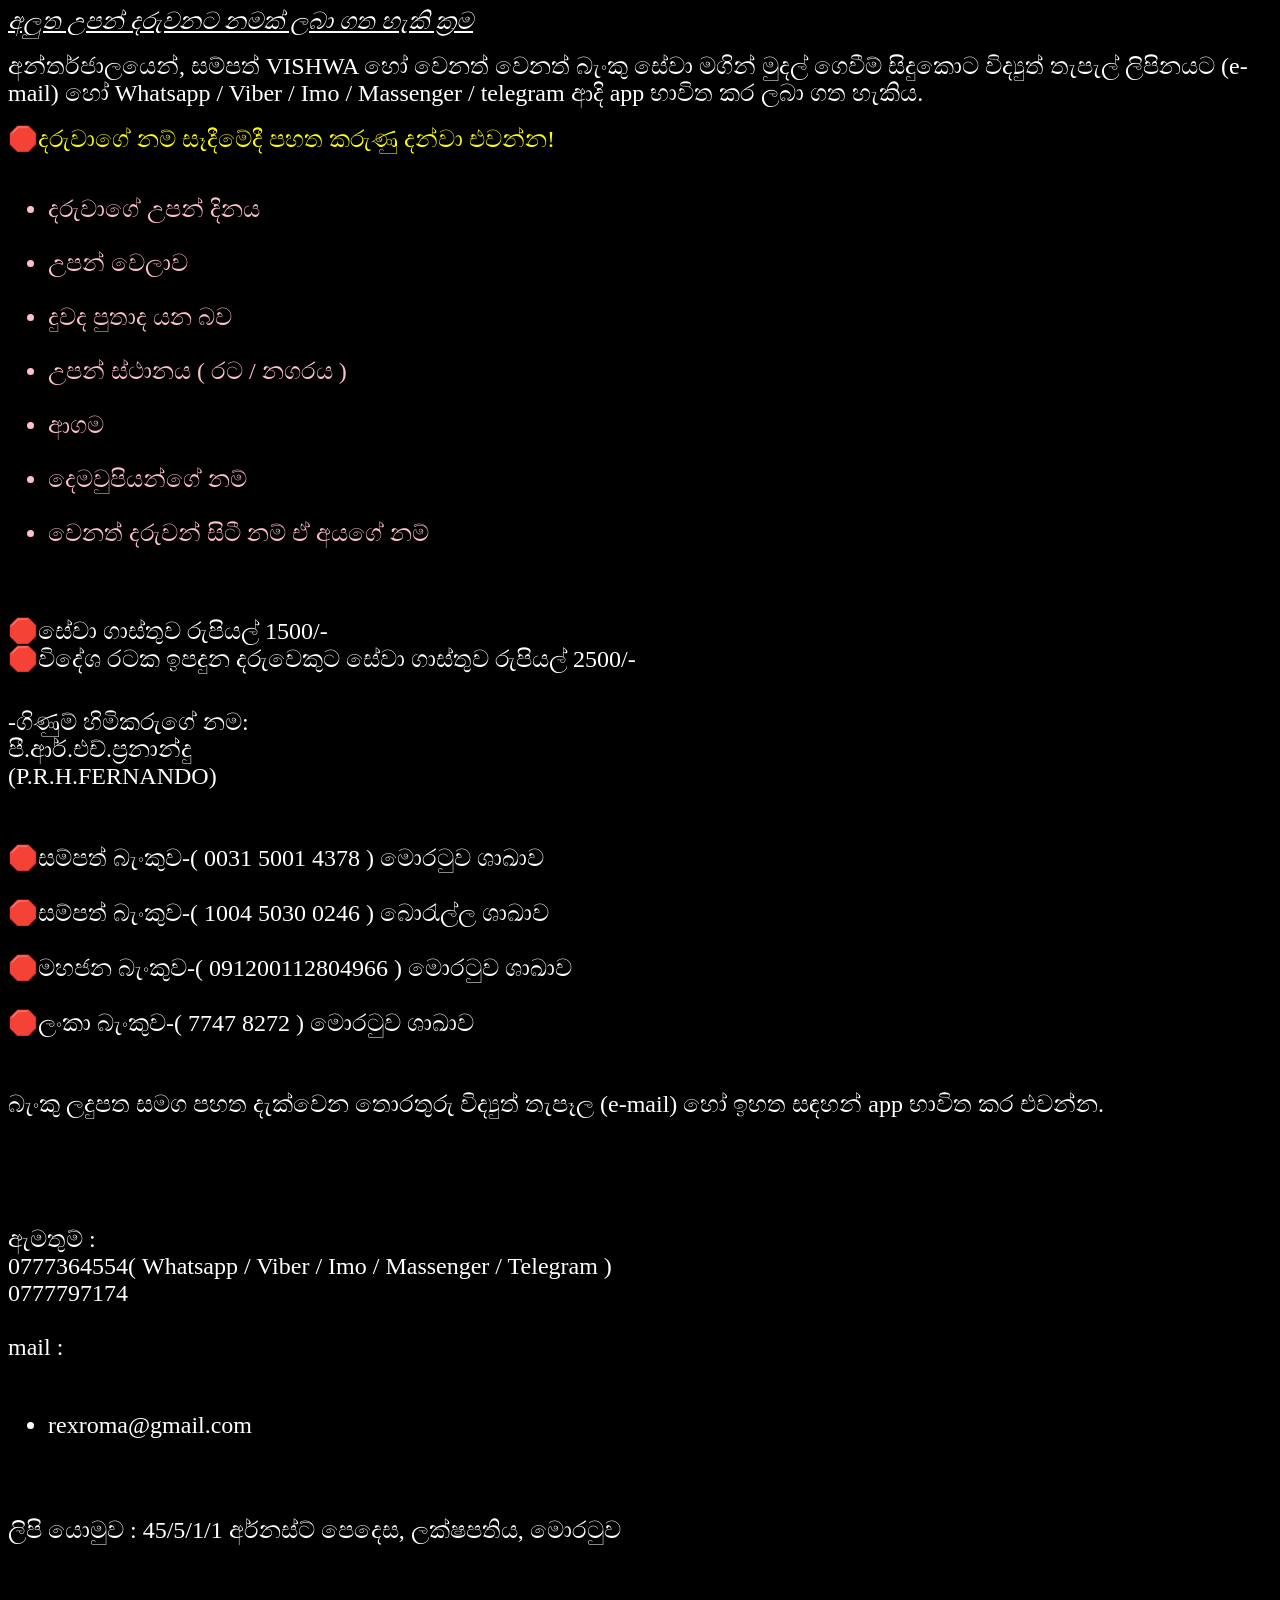
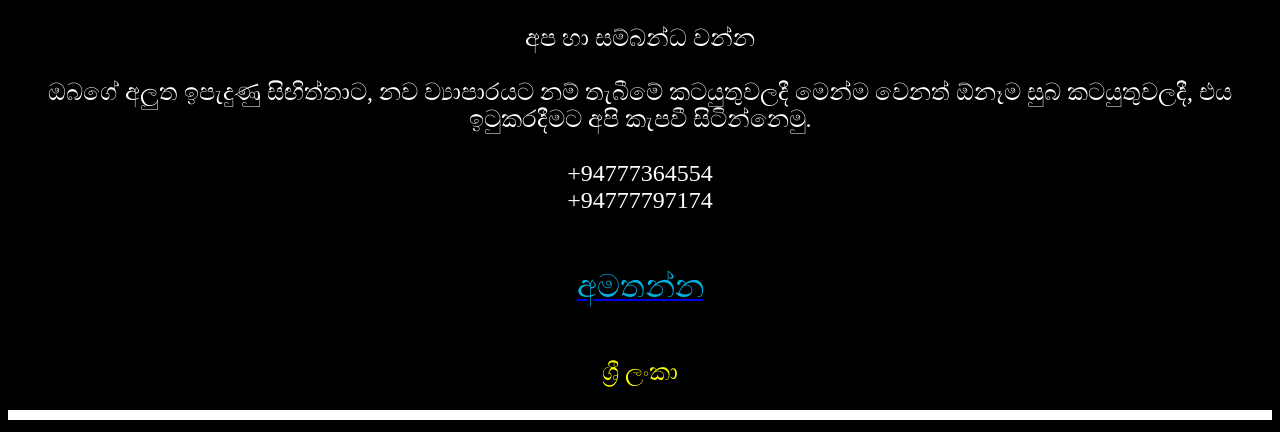
==== doc1.html @ b62781c7 "Add files via upload" ====
<html>
<head>
<title>දරුවාට නමක්</title>
</head>
<body bgcolor="black">
<font color="white" font style="Iskoola Pota" size="5">
<p>
<u><i>
අලුත උපන් දරුවනට නමක් ලබා ගත හැකි ක්‍රම
</u></i>

</font>
<br>
<br>
<font color="white" font style="Iskoola Pota" size="5">
අන්තර්ජාලයෙන්, සම්පත් VISHWA හෝ වෙනත් වෙනත් බැංකු සේවා මගින් මුදල් ගෙවීම් සිදුකොට විද්‍යුත් තැපැල් ලිපිනයට
(e-mail) හෝ  Whatsapp / Viber / Imo / Massenger / telegram ආදි  app භාවිත කර ලබා ගත හැකිය.
</font>
<br>
<br>
<font color="yellow" font style="Iskoola Pota" size="5">
🛑දරුවාගේ නම් සෑදීමේදී පහත කරුණු දන්වා එවන්න!
<br>
<br>
</font>
<ul type="disc">
<font color="pink" font style="Iskoola Pota" size="5">

<li>දරුවාගේ උපන් දිනය</li>
<br> 
<li>උපන් වෙලාව</li>
<br>
<li>දුවද පුතාද යන බව </li>
<br>
<li>උපන් ස්ථානය ( රට / නගරය ) </li>
<br>
<li>ආගම</li>
<br>
<li>දෙමවුපියන්ගේ නම්</li>
<br>
<li>වෙනත් දරුවන් සිටී නම් ඒ අයගේ නම්</li>
</font>
<br>
<br>
<br>
</ul>
<font color="white" font style="Iskoola Pota" size="5">
🛑සේවා ගාස්තුව රුපියල් 1500/-
<br>
🛑විදේශ රටක ඉපදුන දරුවෙකුට සේවා ගාස්තුව රුපියල් 2500/-
</font>

<br>
<br>
<br>
<font color="white" font style="Iskoola Pota" size="5">
-ගිණුම් හිමිකරුගේ නම:
<br>
<font color="white" font style="Iskoola Pota" size="5">
පී.ආර්.එච්.ප්‍රනාන්දු
<br>
<font color="white" font style="Iskoola Pota" size="5">
(P.R.H.FERNANDO)
<br>
<br>
<br>
<font color="white" font style="Iskoola Pota" size="5">
🛑සම්පත් බැංකුව-( 0031 5001 4378 ) මොරටුව ශාඛාව
<br>
<br>
<font color="white" font style="Iskoola Pota" size="5">
🛑සම්පත් බැංකුව-( 1004 5030 0246 ) බොරැල්ල ශාඛාව
<br>
<br>
<font color="white" font style="Iskoola Pota" size="5">
🛑මහජන බැංකුව-( 091200112804966 ) මොරටුව ශාඛාව
<br>
<br>
<font color="white" font style="Iskoola Pota" size="5">
🛑ලංකා බැංකුව-( 7747 8272 )  මොරටුව ශාඛාව 
<br>
<br>
<br>
<font color="white" font style="Iskoola Pota" size="5">
බැංකු ලදුපත සමග පහත දැක්වෙන තොරතුරු විද්‍යුත් තැපෑල 
(e-mail) හෝ ඉහත සඳහන්  app භාවිත කර එවන්න.
</font>
<br>
<br>
<br>
<br>
<br>
<font color="white" font style="Iskoola Pota" size="5">
ඇමතුම් :   
<br>
0777364554( Whatsapp / Viber / Imo / Massenger / Telegram )
<br>
0777797174
</font>
<br>
<br>

<font color="white" font style="Iskoola Pota" size="5">
mail :
<ul>
<br>
<li>rexroma@gmail.com</li>
</ul>
<br>
<br>

ලිපි යොමුව : 45/5/1/1 අර්නස්ට් පෙදෙස, ලක්ෂපතිය, මොරටුව
</font>
<br>
<br>
<br>
<br>

<center>
<font color="white" font style="Iskoola Pota" size="5">
අප හා සම්බන්ධ වන්න
<br>
<br>
ඔබගේ අලුත ඉපැදුණු සිඟිත්තාට, නව ව්‍යාපාරයට නම් තැබීමේ 
කටයුතුවලදී මෙන්ම වෙනත් ඕනෑම සුබ කටයුතුවලදී, එය ඉටුකරදීමට 
අපි කැපවී සිටින්නෙමු.
</font>
<br>
<br>
+94777364554
<br>
+94777797174

<a href="https://wa.me/+94777364554"data-text="අමතන්න">
<br>
<br>
<br>
<center>
<font color="sky blue" font style="Iskoola Pota" size="6">
<span>අමතන්න</span>
</font>
</center>
</a>


<br>
<br>
<font color="yellow" font style="Iskoola Pota" size="5">
ශ්‍රී ලංකා
</font>
</p>
<hr size="10" color="white">
</center>
</body>
</html>
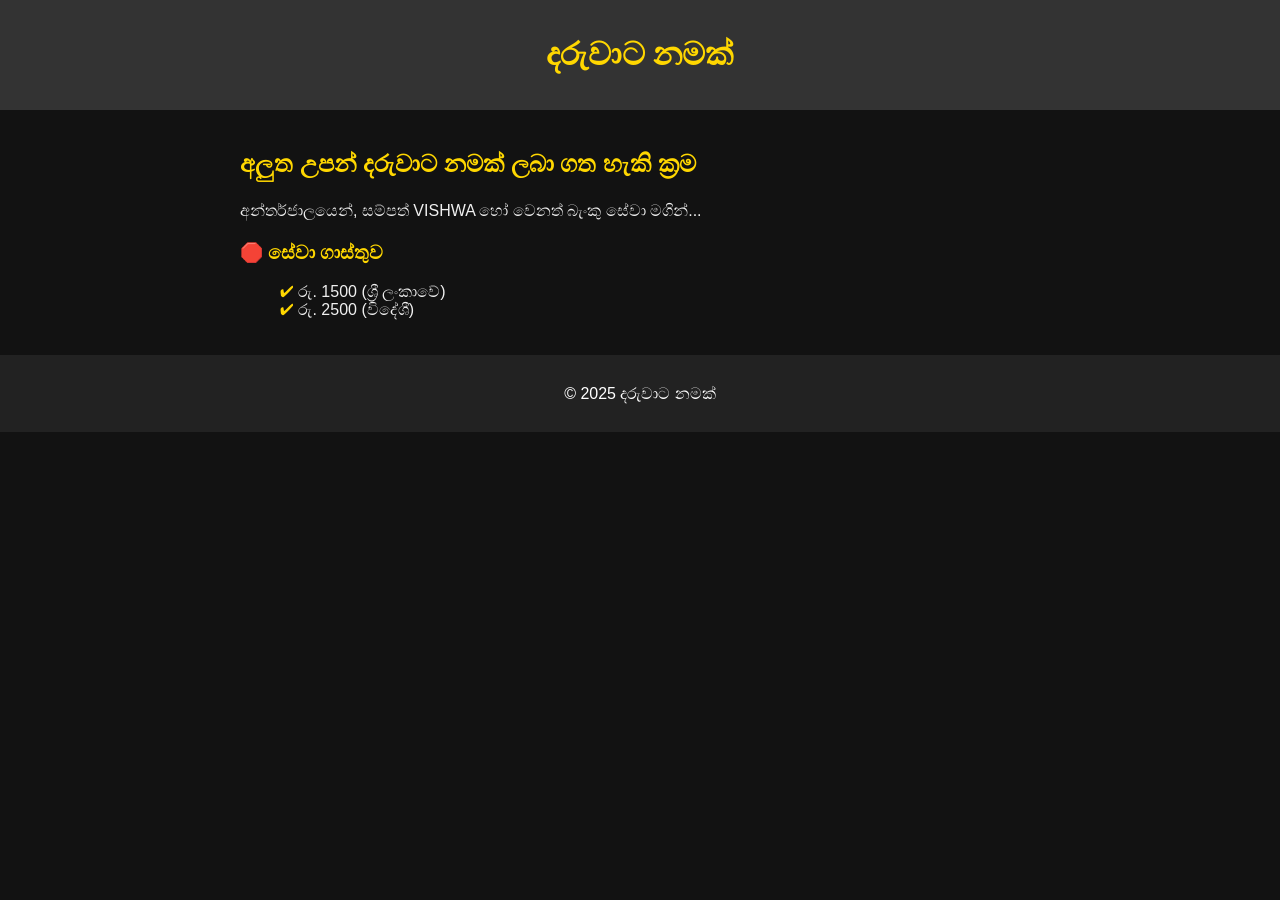
==== commit b7209a5c: "Add files via upload" ====
--- a/doc1.html
+++ b/doc1.html
@@ -1,155 +1,28 @@
-<html>
-<head>
-<title>දරුවාට නමක්</title>
-</head>
-<body bgcolor="black">
-<font color="white" font style="Iskoola Pota" size="5">
-<p>
-<u><i>
-අලුත උපන් දරුවනට නමක් ලබා ගත හැකි ක්‍රම
-</u></i>
-
-</font>
-<br>
-<br>
-<font color="white" font style="Iskoola Pota" size="5">
-අන්තර්ජාලයෙන්, සම්පත් VISHWA හෝ වෙනත් වෙනත් බැංකු සේවා මගින් මුදල් ගෙවීම් සිදුකොට විද්‍යුත් තැපැල් ලිපිනයට
-(e-mail) හෝ  Whatsapp / Viber / Imo / Massenger / telegram ආදි  app භාවිත කර ලබා ගත හැකිය.
-</font>
-<br>
-<br>
-<font color="yellow" font style="Iskoola Pota" size="5">
-🛑දරුවාගේ නම් සෑදීමේදී පහත කරුණු දන්වා එවන්න!
-<br>
-<br>
-</font>
-<ul type="disc">
-<font color="pink" font style="Iskoola Pota" size="5">
-
-<li>දරුවාගේ උපන් දිනය</li>
-<br> 
-<li>උපන් වෙලාව</li>
-<br>
-<li>දුවද පුතාද යන බව </li>
-<br>
-<li>උපන් ස්ථානය ( රට / නගරය ) </li>
-<br>
-<li>ආගම</li>
-<br>
-<li>දෙමවුපියන්ගේ නම්</li>
-<br>
-<li>වෙනත් දරුවන් සිටී නම් ඒ අයගේ නම්</li>
-</font>
-<br>
-<br>
-<br>
-</ul>
-<font color="white" font style="Iskoola Pota" size="5">
-🛑සේවා ගාස්තුව රුපියල් 1500/-
-<br>
-🛑විදේශ රටක ඉපදුන දරුවෙකුට සේවා ගාස්තුව රුපියල් 2500/-
-</font>
-
-<br>
-<br>
-<br>
-<font color="white" font style="Iskoola Pota" size="5">
--ගිණුම් හිමිකරුගේ නම:
-<br>
-<font color="white" font style="Iskoola Pota" size="5">
-පී.ආර්.එච්.ප්‍රනාන්දු
-<br>
-<font color="white" font style="Iskoola Pota" size="5">
-(P.R.H.FERNANDO)
-<br>
-<br>
-<br>
-<font color="white" font style="Iskoola Pota" size="5">
-🛑සම්පත් බැංකුව-( 0031 5001 4378 ) මොරටුව ශාඛාව
-<br>
-<br>
-<font color="white" font style="Iskoola Pota" size="5">
-🛑සම්පත් බැංකුව-( 1004 5030 0246 ) බොරැල්ල ශාඛාව
-<br>
-<br>
-<font color="white" font style="Iskoola Pota" size="5">
-🛑මහජන බැංකුව-( 091200112804966 ) මොරටුව ශාඛාව
-<br>
-<br>
-<font color="white" font style="Iskoola Pota" size="5">
-🛑ලංකා බැංකුව-( 7747 8272 )  මොරටුව ශාඛාව 
-<br>
-<br>
-<br>
-<font color="white" font style="Iskoola Pota" size="5">
-බැංකු ලදුපත සමග පහත දැක්වෙන තොරතුරු විද්‍යුත් තැපෑල 
-(e-mail) හෝ ඉහත සඳහන්  app භාවිත කර එවන්න.
-</font>
-<br>
-<br>
-<br>
-<br>
-<br>
-<font color="white" font style="Iskoola Pota" size="5">
-ඇමතුම් :   
-<br>
-0777364554( Whatsapp / Viber / Imo / Massenger / Telegram )
-<br>
-0777797174
-</font>
-<br>
-<br>
-
-<font color="white" font style="Iskoola Pota" size="5">
-mail :
-<ul>
-<br>
-<li>rexroma@gmail.com</li>
-</ul>
-<br>
-<br>
-
-ලිපි යොමුව : 45/5/1/1 අර්නස්ට් පෙදෙස, ලක්ෂපතිය, මොරටුව
-</font>
-<br>
-<br>
-<br>
-<br>
-
-<center>
-<font color="white" font style="Iskoola Pota" size="5">
-අප හා සම්බන්ධ වන්න
-<br>
-<br>
-ඔබගේ අලුත ඉපැදුණු සිඟිත්තාට, නව ව්‍යාපාරයට නම් තැබීමේ 
-කටයුතුවලදී මෙන්ම වෙනත් ඕනෑම සුබ කටයුතුවලදී, එය ඉටුකරදීමට 
-අපි කැපවී සිටින්නෙමු.
-</font>
-<br>
-<br>
-+94777364554
-<br>
-+94777797174
-
-<a href="https://wa.me/+94777364554"data-text="අමතන්න">
-<br>
-<br>
-<br>
-<center>
-<font color="sky blue" font style="Iskoola Pota" size="6">
-<span>අමතන්න</span>
-</font>
-</center>
-</a>
-
-
-<br>
-<br>
-<font color="yellow" font style="Iskoola Pota" size="5">
-ශ්‍රී ලංකා
-</font>
-</p>
-<hr size="10" color="white">
-</center>
-</body>
-</html>+<!DOCTYPE html>
+<html lang="si">
+<head>
+    <meta charset="UTF-8">
+    <meta name="viewport" content="width=device-width, initial-scale=1.0">
+    <title>දරුවාට නමක්</title>
+    <link rel="stylesheet" href="styles.css">
+</head>
+<body>
+    <header>
+        <h1>දරුවාට නමක්</h1>
+    </header>
+    <main>
+        <h2>අලුත උපන් දරුවාට නමක් ලබා ගත හැකි ක්‍රම</h2>
+        <p>අන්තර්ජාලයෙන්, සම්පත් VISHWA හෝ වෙනත් බැංකු සේවා මගින්...</p>
+        
+        <h3>🛑 සේවා ගාස්තුව</h3>
+        <ul>
+            <li>රු. 1500 (ශ්‍රී ලංකාවේ)</li>
+            <li>රු. 2500 (විදේශී)</li>
+        </ul>
+    </main>
+
+    <footer>
+        <p>© 2025 දරුවාට නමක්</p>
+    </footer>
+</body>
+</html>
--- a/styles.css
+++ b/styles.css
@@ -0,0 +1,79 @@
+body {
+    font-family: Arial, sans-serif;
+    background-color: #121212;
+    color: #f0f0f0;
+    margin: 0;
+    padding: 0;
+}
+
+header {
+    background-color: #333;
+    color: white;
+    text-align: center;
+    padding: 15px 0;
+}
+
+main {
+    max-width: 800px;
+    margin: auto;
+    padding: 20px;
+}
+
+h1, h2, h3 {
+    color: #FFD700;
+}
+
+p {
+    line-height: 1.6;
+}
+
+ul {
+    list-style: none;
+}
+
+ul li::before {
+    content: "✔ ";
+    color: #FFD700;
+}
+
+.center-image {
+    display: block;
+    margin: 20px auto;
+    width: 80%;
+    max-width: 400px;
+}
+
+.center-image-small {
+    display: block;
+    margin: 10px auto;
+    width: 60%;
+    max-width: 300px;
+}
+
+.highlight-text {
+    text-align: center;
+    font-size: 1.2em;
+    color: #FFD700;
+}
+
+.button {
+    display: inline-block;
+    padding: 10px 20px;
+    background: red;
+    color: white;
+    text-decoration: none;
+    font-size: 1.2em;
+    border-radius: 5px;
+    transition: 0.3s;
+}
+
+.button:hover {
+    background: darkred;
+}
+
+footer {
+    text-align: center;
+    padding: 10px;
+    background-color: #222;
+    color: white;
+}
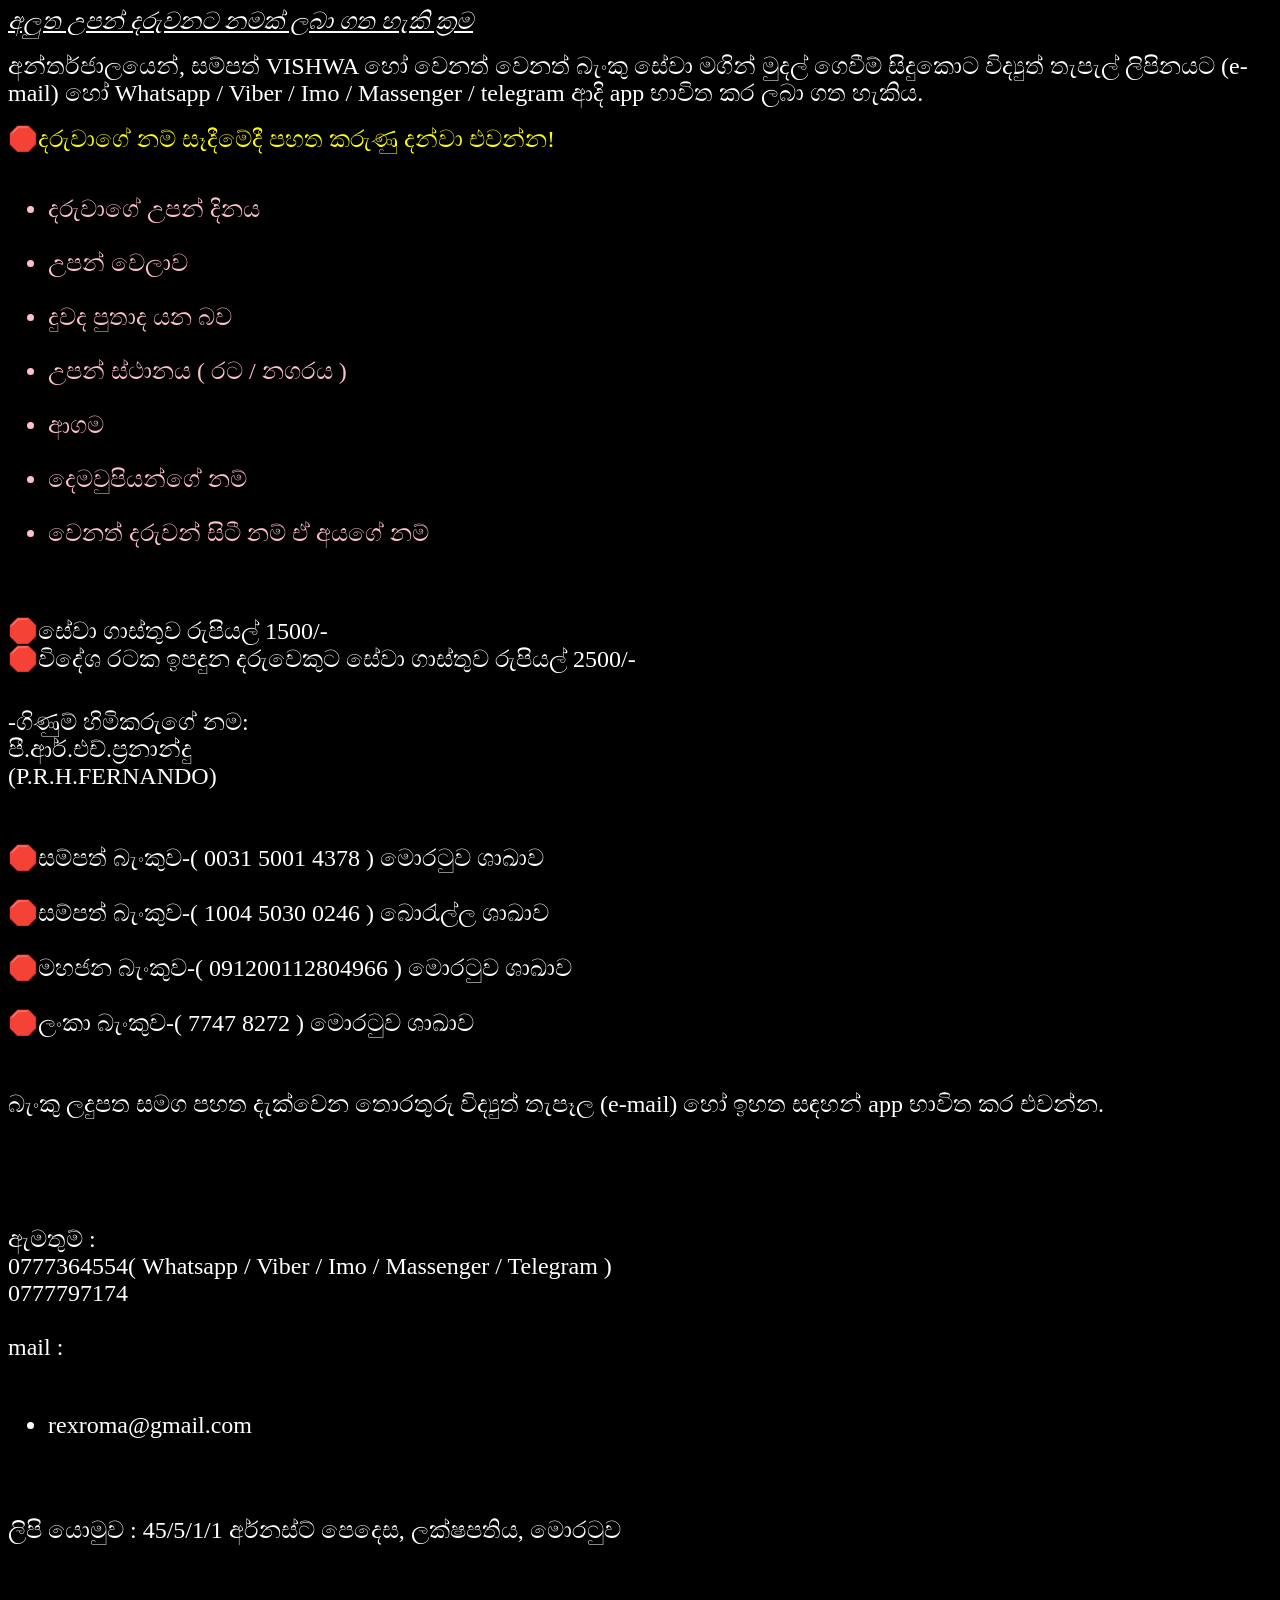
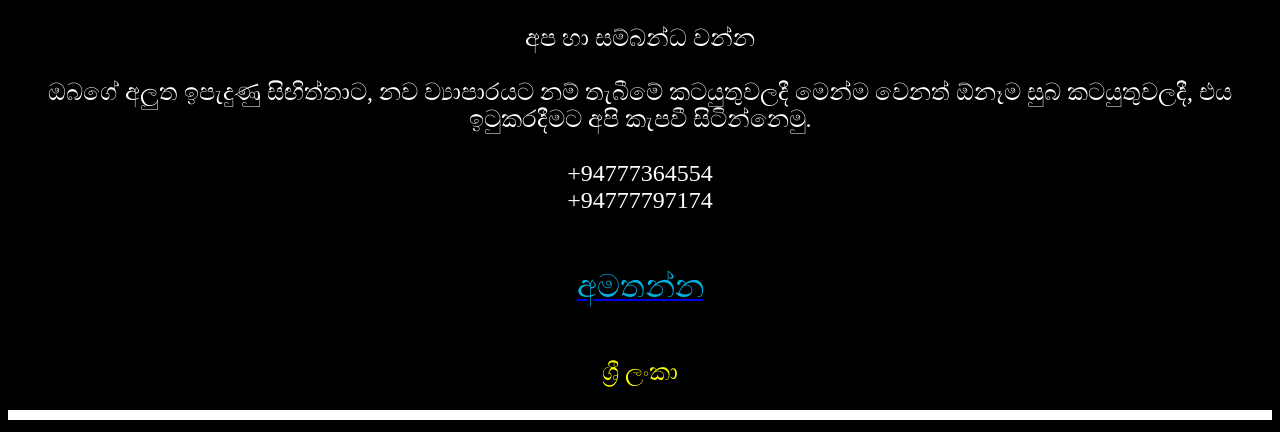
==== commit 27b990bb: "Add files via upload" ====
--- a/doc1.html
+++ b/doc1.html
@@ -1,28 +1,155 @@
-<!DOCTYPE html>
-<html lang="si">
-<head>
-    <meta charset="UTF-8">
-    <meta name="viewport" content="width=device-width, initial-scale=1.0">
-    <title>දරුවාට නමක්</title>
-    <link rel="stylesheet" href="styles.css">
-</head>
-<body>
-    <header>
-        <h1>දරුවාට නමක්</h1>
-    </header>
-    <main>
-        <h2>අලුත උපන් දරුවාට නමක් ලබා ගත හැකි ක්‍රම</h2>
-        <p>අන්තර්ජාලයෙන්, සම්පත් VISHWA හෝ වෙනත් බැංකු සේවා මගින්...</p>
-        
-        <h3>🛑 සේවා ගාස්තුව</h3>
-        <ul>
-            <li>රු. 1500 (ශ්‍රී ලංකාවේ)</li>
-            <li>රු. 2500 (විදේශී)</li>
-        </ul>
-    </main>
-
-    <footer>
-        <p>© 2025 දරුවාට නමක්</p>
-    </footer>
-</body>
-</html>
+<html>
+<head>
+<title>දරුවාට නමක්</title>
+</head>
+<body bgcolor="black">
+<font color="white" font style="Iskoola Pota" size="5">
+<p>
+<u><i>
+අලුත උපන් දරුවනට නමක් ලබා ගත හැකි ක්‍රම
+</u></i>
+
+</font>
+<br>
+<br>
+<font color="white" font style="Iskoola Pota" size="5">
+අන්තර්ජාලයෙන්, සම්පත් VISHWA හෝ වෙනත් වෙනත් බැංකු සේවා මගින් මුදල් ගෙවීම් සිදුකොට විද්‍යුත් තැපැල් ලිපිනයට
+(e-mail) හෝ  Whatsapp / Viber / Imo / Massenger / telegram ආදි  app භාවිත කර ලබා ගත හැකිය.
+</font>
+<br>
+<br>
+<font color="yellow" font style="Iskoola Pota" size="5">
+🛑දරුවාගේ නම් සෑදීමේදී පහත කරුණු දන්වා එවන්න!
+<br>
+<br>
+</font>
+<ul type="disc">
+<font color="pink" font style="Iskoola Pota" size="5">
+
+<li>දරුවාගේ උපන් දිනය</li>
+<br> 
+<li>උපන් වෙලාව</li>
+<br>
+<li>දුවද පුතාද යන බව </li>
+<br>
+<li>උපන් ස්ථානය ( රට / නගරය ) </li>
+<br>
+<li>ආගම</li>
+<br>
+<li>දෙමවුපියන්ගේ නම්</li>
+<br>
+<li>වෙනත් දරුවන් සිටී නම් ඒ අයගේ නම්</li>
+</font>
+<br>
+<br>
+<br>
+</ul>
+<font color="white" font style="Iskoola Pota" size="5">
+🛑සේවා ගාස්තුව රුපියල් 1500/-
+<br>
+🛑විදේශ රටක ඉපදුන දරුවෙකුට සේවා ගාස්තුව රුපියල් 2500/-
+</font>
+
+<br>
+<br>
+<br>
+<font color="white" font style="Iskoola Pota" size="5">
+-ගිණුම් හිමිකරුගේ නම:
+<br>
+<font color="white" font style="Iskoola Pota" size="5">
+පී.ආර්.එච්.ප්‍රනාන්දු
+<br>
+<font color="white" font style="Iskoola Pota" size="5">
+(P.R.H.FERNANDO)
+<br>
+<br>
+<br>
+<font color="white" font style="Iskoola Pota" size="5">
+🛑සම්පත් බැංකුව-( 0031 5001 4378 ) මොරටුව ශාඛාව
+<br>
+<br>
+<font color="white" font style="Iskoola Pota" size="5">
+🛑සම්පත් බැංකුව-( 1004 5030 0246 ) බොරැල්ල ශාඛාව
+<br>
+<br>
+<font color="white" font style="Iskoola Pota" size="5">
+🛑මහජන බැංකුව-( 091200112804966 ) මොරටුව ශාඛාව
+<br>
+<br>
+<font color="white" font style="Iskoola Pota" size="5">
+🛑ලංකා බැංකුව-( 7747 8272 )  මොරටුව ශාඛාව 
+<br>
+<br>
+<br>
+<font color="white" font style="Iskoola Pota" size="5">
+බැංකු ලදුපත සමග පහත දැක්වෙන තොරතුරු විද්‍යුත් තැපෑල 
+(e-mail) හෝ ඉහත සඳහන්  app භාවිත කර එවන්න.
+</font>
+<br>
+<br>
+<br>
+<br>
+<br>
+<font color="white" font style="Iskoola Pota" size="5">
+ඇමතුම් :   
+<br>
+0777364554( Whatsapp / Viber / Imo / Massenger / Telegram )
+<br>
+0777797174
+</font>
+<br>
+<br>
+
+<font color="white" font style="Iskoola Pota" size="5">
+mail :
+<ul>
+<br>
+<li>rexroma@gmail.com</li>
+</ul>
+<br>
+<br>
+
+ලිපි යොමුව : 45/5/1/1 අර්නස්ට් පෙදෙස, ලක්ෂපතිය, මොරටුව
+</font>
+<br>
+<br>
+<br>
+<br>
+
+<center>
+<font color="white" font style="Iskoola Pota" size="5">
+අප හා සම්බන්ධ වන්න
+<br>
+<br>
+ඔබගේ අලුත ඉපැදුණු සිඟිත්තාට, නව ව්‍යාපාරයට නම් තැබීමේ 
+කටයුතුවලදී මෙන්ම වෙනත් ඕනෑම සුබ කටයුතුවලදී, එය ඉටුකරදීමට 
+අපි කැපවී සිටින්නෙමු.
+</font>
+<br>
+<br>
++94777364554
+<br>
++94777797174
+
+<a href="https://wa.me/+94777364554"data-text="අමතන්න">
+<br>
+<br>
+<br>
+<center>
+<font color="sky blue" font style="Iskoola Pota" size="6">
+<span>අමතන්න</span>
+</font>
+</center>
+</a>
+
+
+<br>
+<br>
+<font color="yellow" font style="Iskoola Pota" size="5">
+ශ්‍රී ලංකා
+</font>
+</p>
+<hr size="10" color="white">
+</center>
+</body>
+</html>
